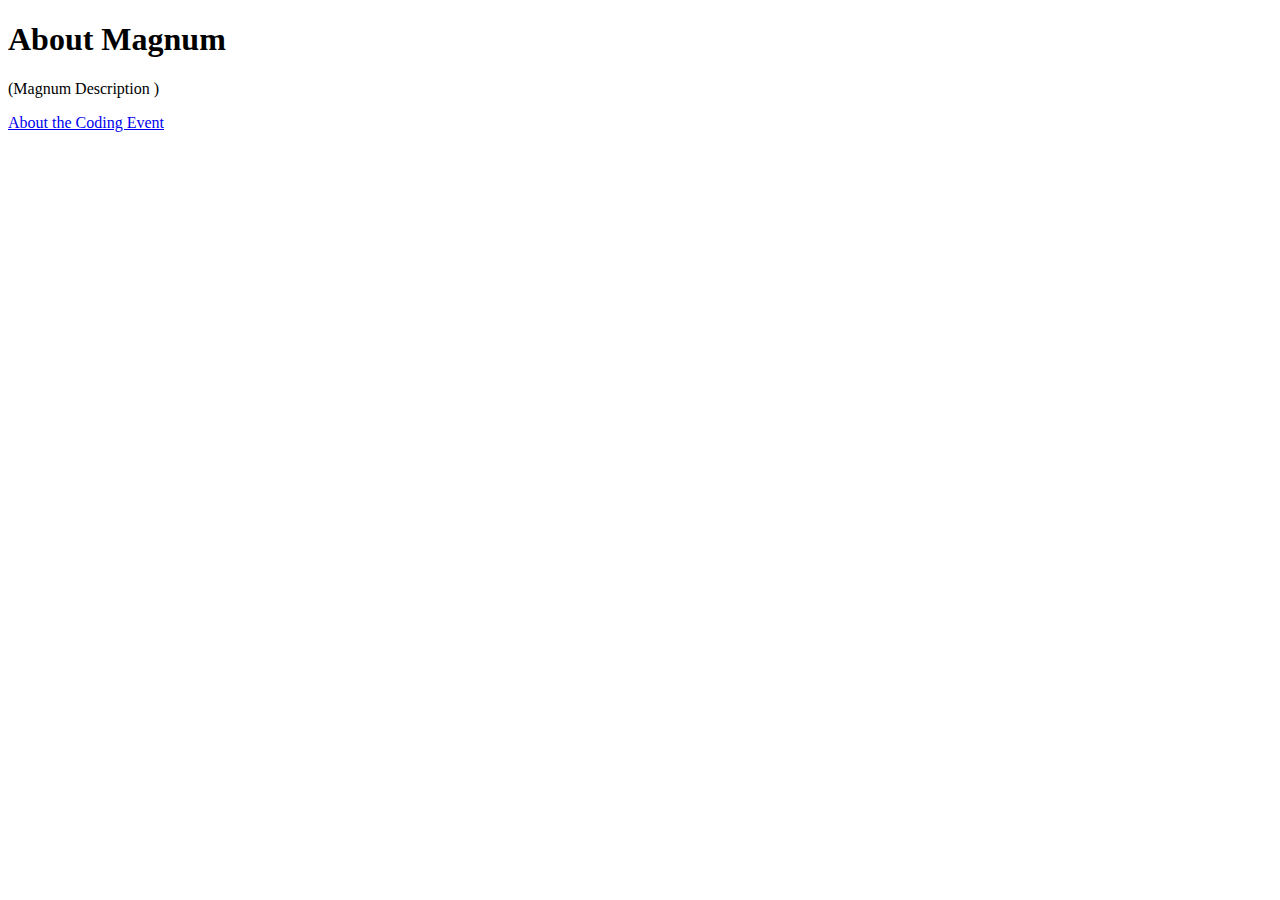
==== coding-event.html @ 95c4babf "Create coding-event.html" ====
<!DOCTYPE html>
<html lang="en">
<head>
    <meta charset="UTF-8">
    <meta name="viewport" content="width=device-width, initial-scale=1.0">
    <title>About Magnum</title>
    <link rel="stylesheet" href="styles.css">
</head>
<body>
    <div class="container">
        <h1>About Magnum</h1>
        <p>(Magnum Description )</p>
        <a href="coding-event.html">About the Coding Event</a>
    </div>
</body>
</html>
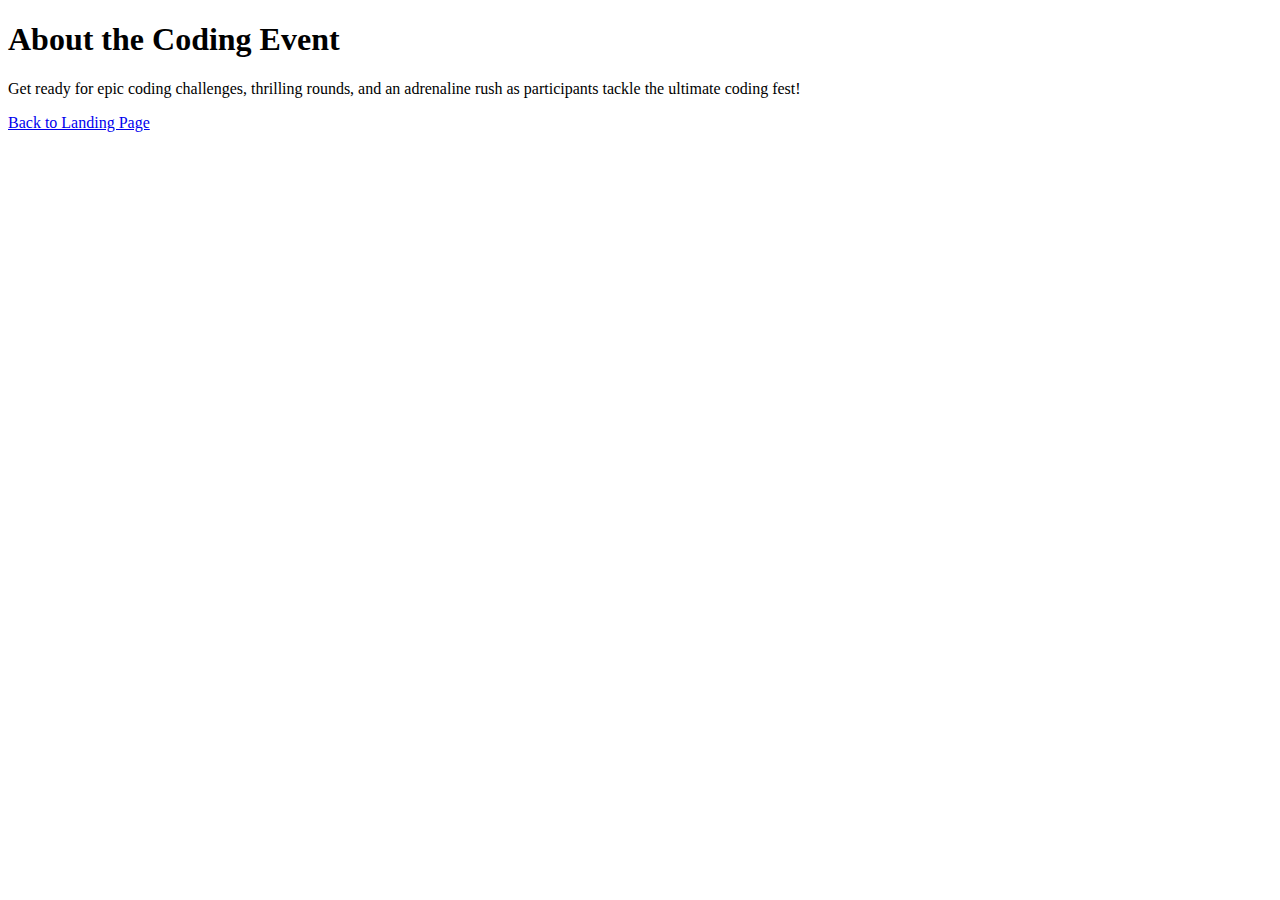
==== commit 0adc61ec: "Create codings-event.html" ====
--- a/coding-event.html
+++ b/coding-event.html
@@ -3,14 +3,14 @@
 <head>
     <meta charset="UTF-8">
     <meta name="viewport" content="width=device-width, initial-scale=1.0">
-    <title>About Magnum</title>
+    <title>About the Coding Event</title>
     <link rel="stylesheet" href="styles.css">
 </head>
 <body>
     <div class="container">
-        <h1>About Magnum</h1>
-        <p>(Magnum Description )</p>
-        <a href="coding-event.html">About the Coding Event</a>
+        <h1>About the Coding Event</h1>
+        <p>Get ready for epic coding challenges, thrilling rounds, and an adrenaline rush as participants tackle the ultimate coding fest!</p>
+        <a href="index.html">Back to Landing Page</a>
     </div>
 </body>
 </html>
